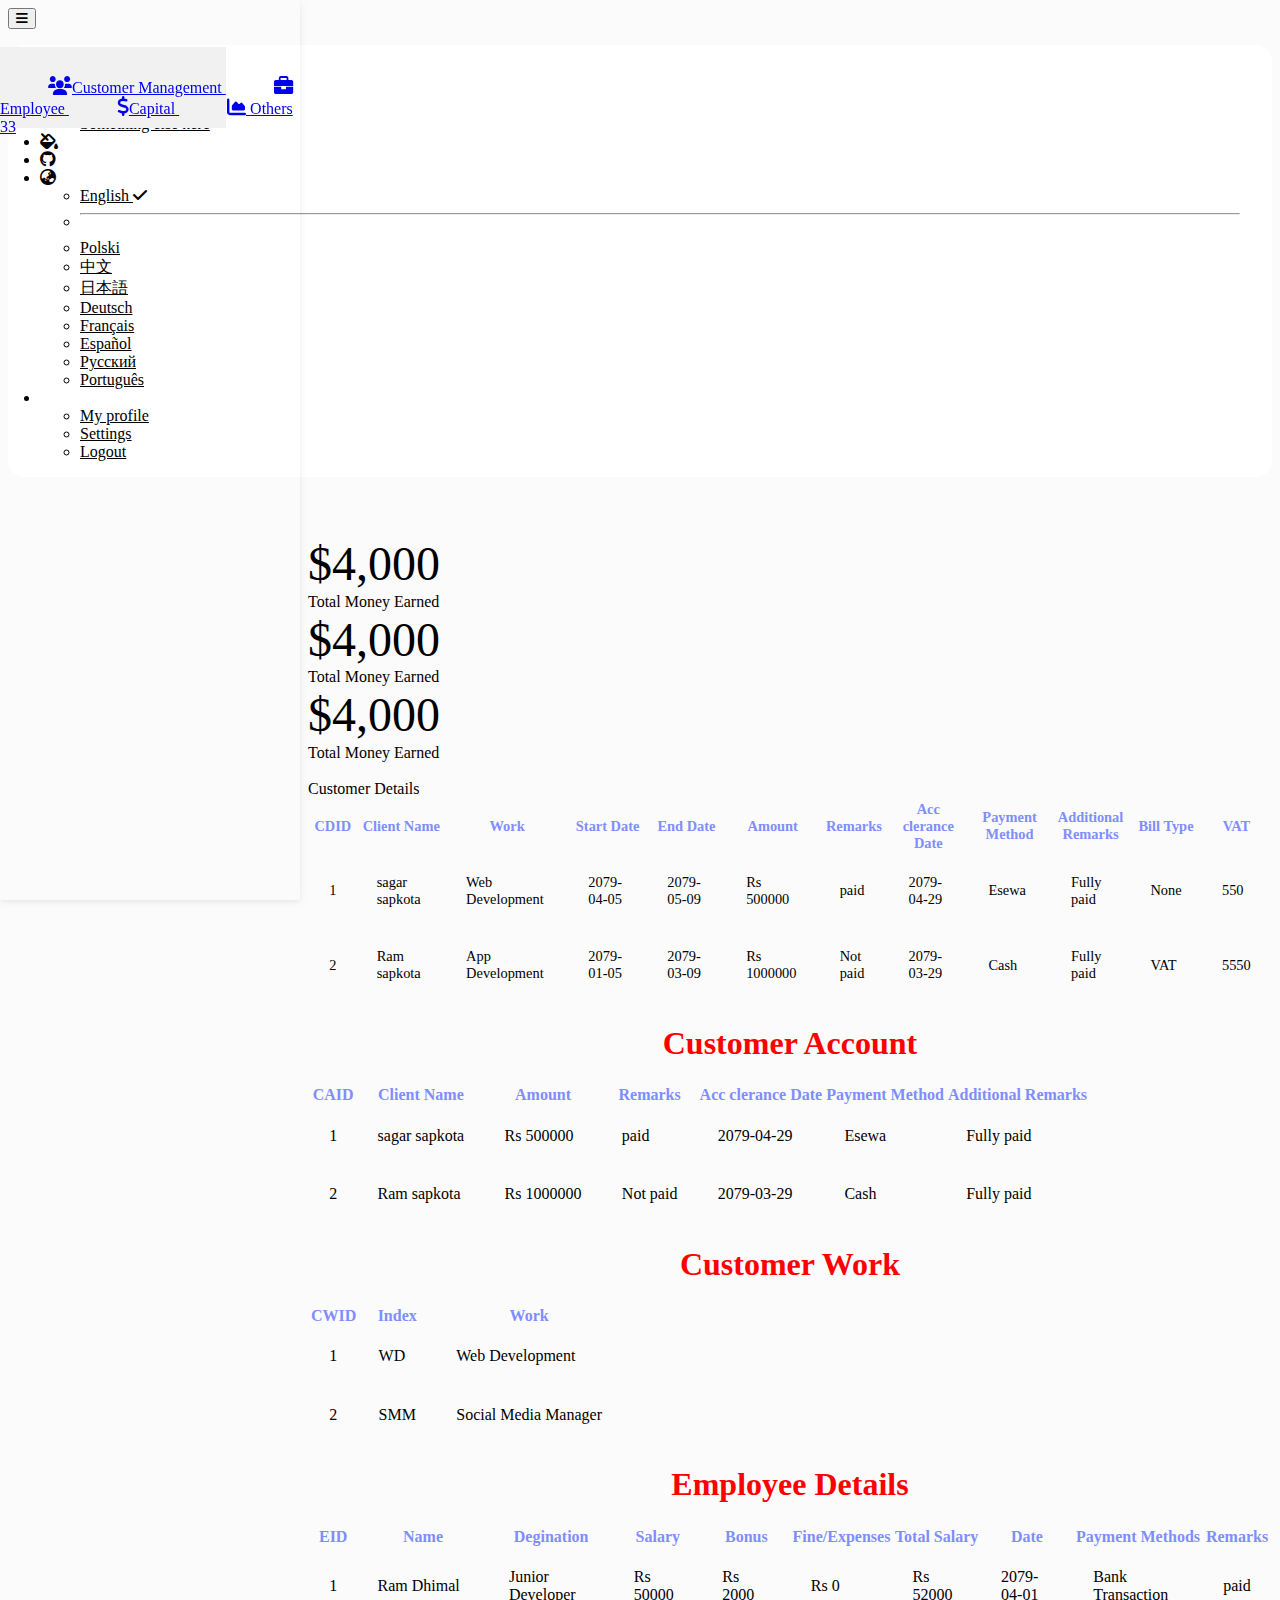
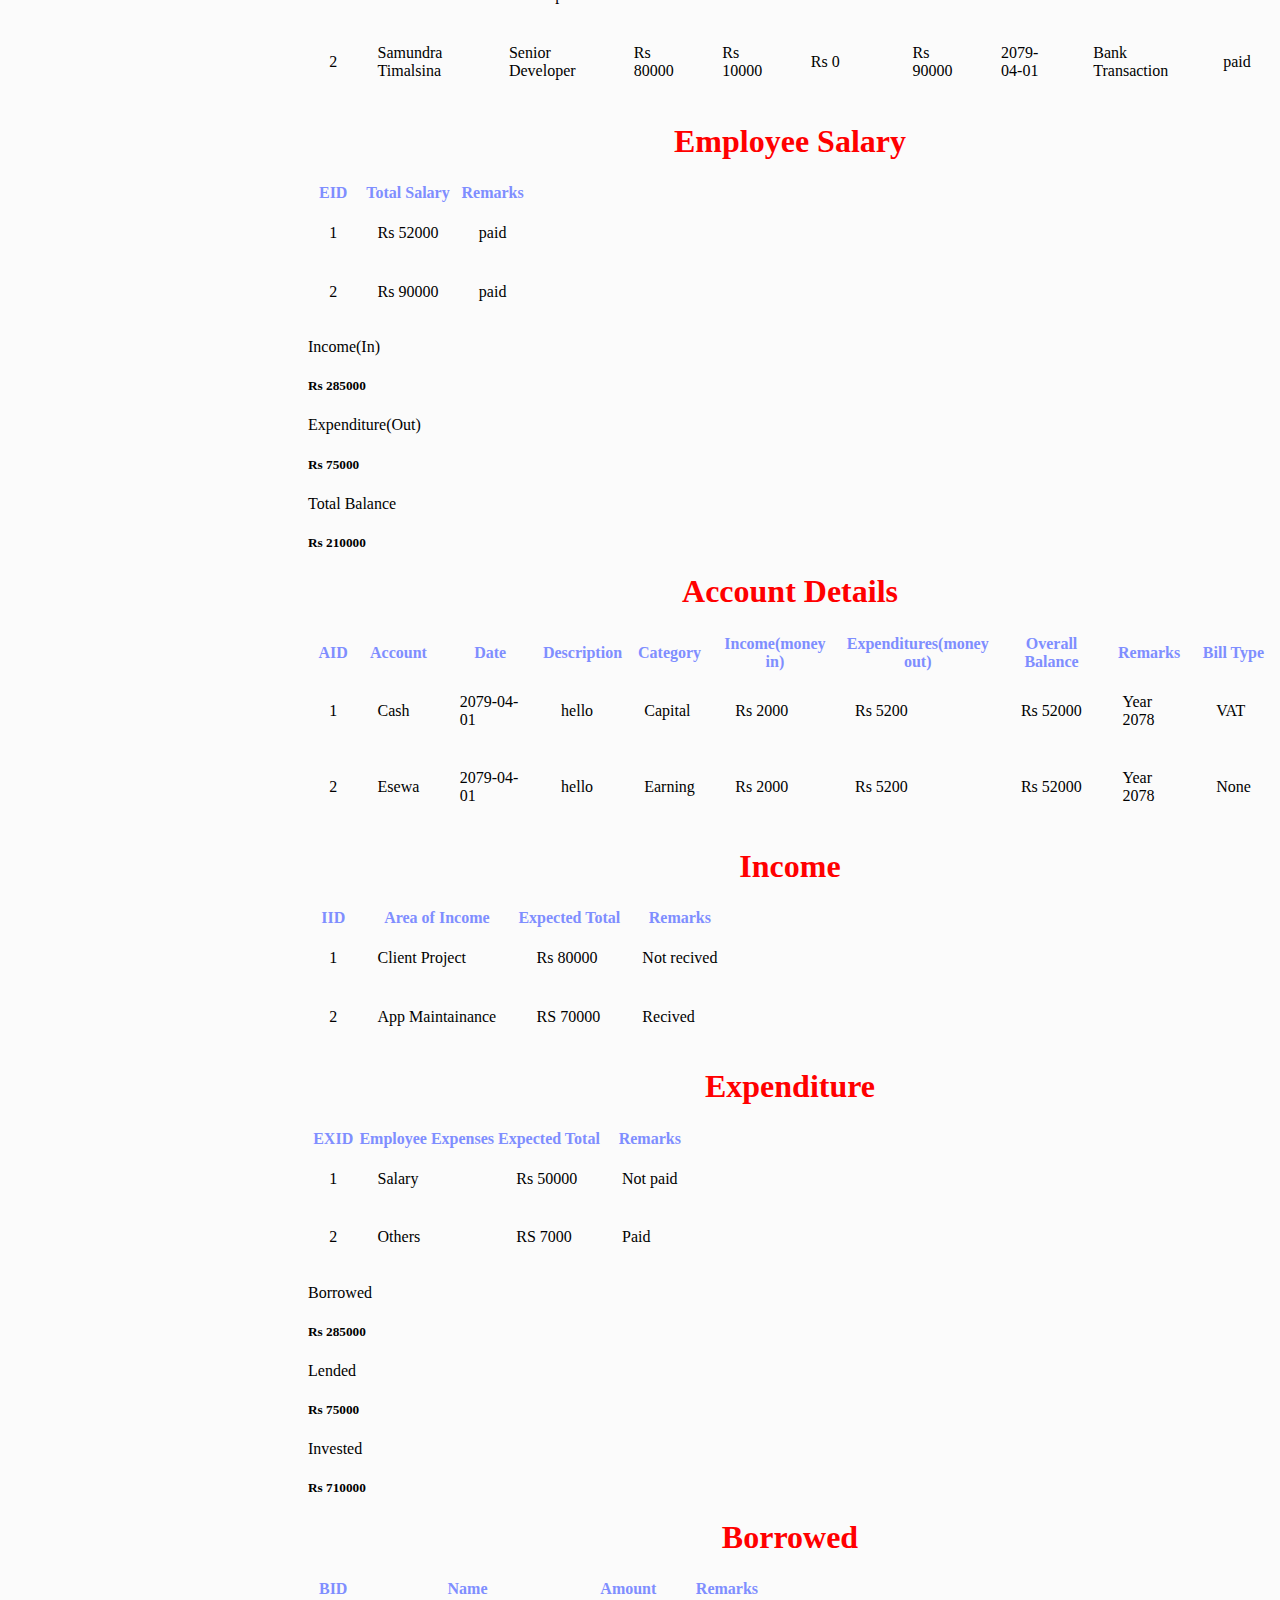
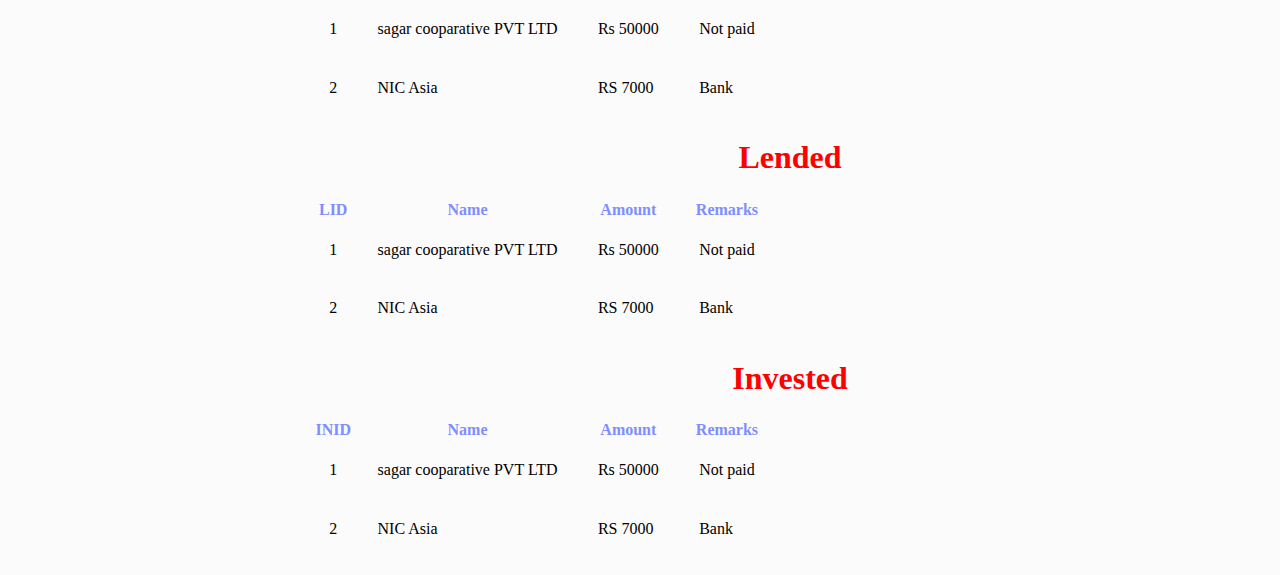
==== index.html @ b709293a "intial commit" ====
<!DOCTYPE html>
<html lang="en">

<head>
    <meta charset="UTF-8">
    <meta http-equiv="X-UA-Compatible" content="IE=edge">
    <meta name="viewport" content="width=device-width, initial-scale=1.0">


    <!-- Data table css -->
    <link rel="stylesheet" type="text/css" href="https://cdn.datatables.net/1.12.1/css/jquery.dataTables.css">

    <!-- mdbootstrap -->
    <!-- Font Awesome -->
    <link href="https://cdnjs.cloudflare.com/ajax/libs/font-awesome/6.0.0/css/all.min.css" rel="stylesheet" />
    <!-- Google Fonts -->
    <link href="https://fonts.googleapis.com/css?family=Roboto:300,400,500,700&display=swap" rel="stylesheet" />
    <!-- MDB -->
    <link href="https://cdnjs.cloudflare.com/ajax/libs/mdb-ui-kit/4.4.0/mdb.min.css" rel="stylesheet" />

    <!-- Custom CSS -->
    <link rel="stylesheet" href="style.css">

    <title>Finance Management System</title>
</head>



<body>



    <!--Main Navigation-->
    <header>

        <nav id="sidebarMenu" class="collapse d-lg-block sidebar collapse bg-white shadow">
            <div class="position-sticky">
                <div class="logo text-center">
                    <img height="200"
                        src="https://cdn.shopify.com/shopifycloud/hatchful_web_two/bundles/4a14e7b2de7f6eaf5a6c98cb8c00b8de.png"
                        alt="">
                </div>
                <div class="list-group list-group-flush mt-4">
                    <!-- Collapse 1 -->

                    <a class="list-group-item list-group-item-action py-3 ripple active-btn" href="#customerdetails_id">
                        <i class="fas fa-users me-3"></i><span>Customer Management </span>
                    </a>
                    <!-- Collapsed content -->

                    <!-- Collapse 2 -->
                    <a class="list-group-item list-group-item-action py-3 ripple" href="#employeedetails_id">
                        <i class="fas fa-briefcase me-3"></i><span>Employee</span>
                    </a>

                    <a class="list-group-item list-group-item-action py-3 ripple" href="#accountdetails_id">
                        <i class="fas fa-dollar-sign me-3"></i></i><span>Capital</span>
                    </a>

                    <a class="list-group-item  list-group-item-action py-3 ripple" href="#borrowed_id"></i><span
                            class="align-middle">
                            <i class="fas fa-chart-area me-3"></i>
                            Others
                        </span>
                        <span class="ms-3 badge badge-danger rounded-circle align-middle my-auto"
                            style="padding-top:0.6rem; width:2rem; height:2rem;">
                            33
                        </span>
                    </a>


                </div>
            </div>
        </nav>
        <!-- Sidebar -->
        <!-- Sidebar -->

        <nav id="main-navbar" class="navbar navbar-expand-lg fixed-top">
            <!-- Container wrapper -->



            <div class="container-fluid">
                <!-- Toggle button -->
                <button class="navbar-toggler" type="button" data-mdb-toggle="collapse" data-mdb-target="#sidebarMenu"
                    aria-controls="sidebarMenu" aria-expanded="false" aria-label="Toggle navigation">
                    <i class="fas fa-bars"></i>
                </button>

                <!-- Right links -->
                <ul class="navbar-nav ms-auto d-flex flex-row shadow">
                    <!-- Notification dropdown -->
                    <li class="nav-item dropdown">
                        <a class="nav-link me-3 me-lg-0 dropdown-toggle hidden-arrow" href="#"
                            id="navbarDropdownMenuLink" role="button" data-mdb-toggle="dropdown" aria-expanded="false">
                            <i class="fas fa-bell"></i>
                            <span class="badge rounded-pill badge-notification bg-danger">1</span>
                        </a>
                        <ul class="dropdown-menu dropdown-menu-end" aria-labelledby="navbarDropdownMenuLink">
                            <li><a class="dropdown-item" href="#">Some news</a></li>
                            <li><a class="dropdown-item" href="#">Another news</a></li>
                            <li>
                                <a class="dropdown-item" href="#">Something else here</a>
                            </li>
                        </ul>
                    </li>

                    <!-- Icon -->
                    <li class="nav-item">
                        <a class="nav-link me-3 me-lg-0" href="#">
                            <i class="fas fa-fill-drip"></i>
                        </a>
                    </li>
                    <!-- Icon -->
                    <li class="nav-item me-3 me-lg-0">
                        <a class="nav-link" href="#">
                            <i class="fab fa-github"></i>
                        </a>
                    </li>

                    <!-- Icon dropdown -->
                    <li class="nav-item dropdown">
                        <a class="nav-link me-3 me-lg-0 dropdown-toggle hidden-arrow" href="#" id="navbarDropdown"
                            role="button" data-mdb-toggle="dropdown" aria-expanded="false">
                            <i class="fa-solid fa-earth-asia"></i>
                            <i class="united kingdom flag m-0"></i>
                        </a>
                        <ul class="dropdown-menu dropdown-menu-end" aria-labelledby="navbarDropdown">
                            <li>
                                <a class="dropdown-item" href="#"><i class="united kingdom flag"></i>English
                                    <i class="fa fa-check text-success ms-2"></i></a>
                            </li>
                            <li>
                                <hr class="dropdown-divider" />
                            </li>
                            <li>
                                <a class="dropdown-item" href="#"><i class="poland flag"></i>Polski</a>
                            </li>
                            <li>
                                <a class="dropdown-item" href="#"><i class="china flag"></i>中文</a>
                            </li>
                            <li>
                                <a class="dropdown-item" href="#"><i class="japan flag"></i>日本語</a>
                            </li>
                            <li>
                                <a class="dropdown-item" href="#"><i class="germany flag"></i>Deutsch</a>
                            </li>
                            <li>
                                <a class="dropdown-item" href="#"><i class="france flag"></i>Français</a>
                            </li>
                            <li>
                                <a class="dropdown-item" href="#"><i class="spain flag"></i>Español</a>
                            </li>
                            <li>
                                <a class="dropdown-item" href="#"><i class="russia flag"></i>Русский</a>
                            </li>
                            <li>
                                <a class="dropdown-item" href="#"><i class="portugal flag"></i>Português</a>
                            </li>
                        </ul>
                    </li>

                    <!-- Avatar -->
                    <li class="nav-item dropdown">
                        <a class="nav-link dropdown-toggle hidden-arrow d-flex align-items-center" style="width:auto;"
                            id="navbarDropdownMenuLink" role="button" data-mdb-toggle="dropdown" aria-expanded="false">
                            <img src="https://media.istockphoto.com/photos/studio-portrait-of-african-man-for-id-passport-photo-picture-id944987450?k=20&m=944987450&s=170667a&w=0&h=npbCoygkkGN6brBljH-kvOHLlZQWVE8W62v4veiGiX8="
                                class="rounded-circle" height="30" alt="" loading="lazy" />
                        </a>
                        <ul class="dropdown-menu dropdown-menu-end" aria-labelledby="navbarDropdownMenuLink">
                            <li><a class="dropdown-item" href="#">My profile</a></li>
                            <li><a class="dropdown-item" href="#">Settings</a></li>
                            <li><a class="dropdown-item" href="#">Logout</a></li>
                        </ul>
                    </li>
                </ul>
            </div>
            <!-- Container wrapper -->
        </nav>
        <!-- Navbar -->
    </header>
    <!--Main Navigation-->


    <!--Main layout-->
    <main style="margin-top: 58px;">
        <div class="pt-4 px-5">
            <div class="row">
                <div class="col-lg-3">
                    <div class="card bg-warning mb-4 shadow rounded-9">
                        <div class="card-body text-white">
                            <div class="money fw-bold" style="font-size: 3rem;">$4,000</div>
                            <div class="text small">
                                Total Money Earned
                            </div>
                        </div>
                    </div>
                </div>
                <div class="col-lg-3">
                    <div class="card bg-info mb-4 shadow rounded-9">
                        <div class="card-body text-white">
                            <div class="money fw-bold" style="font-size: 3rem;">$4,000</div>
                            <div class="text small">
                                Total Money Earned
                            </div>
                        </div>
                    </div>
                </div>

                <div class="col-lg-3">
                    <div class="card bg-secondary mb-4 shadow rounded-9">
                        <div class="card-body text-white">
                            <div class="money fw-bold" style="font-size: 3rem;">$4,000</div>
                            <div class="text small">
                                Total Money Earned
                            </div>
                        </div>
                    </div>
                </div>
            </div>
            <!-- data tables -->
            <br>
            <div class="card rounded-6">
                <div class="card-body">
                    <div class="fs-2 fw-bold mb-4">Customer Details</div>
                    <table id="customerdetails_id" class="table table-sm text-muted" style="font-size: 0.9rem;">
                        <thead>
                            <tr>
                                <th>CDID</th>
                                <th>Client Name</th>
                                <th>Work</th>
                                <th>Start Date</th>
                                <th>End Date</th>
                                <th>Amount</th>
                                <th>Remarks</th>
                                <th>Acc clerance Date</th>
                                <th>Payment Method</th>
                                <th>Additional Remarks</th>
                                <th>Bill Type</th>
                                <th>VAT</th>
                            </tr>
                        </thead>
                        <tbody>
                            <tr>
                                <td>1</td>
                                <td>sagar sapkota</td>
                                <td>Web Development</td>
                                <td>2079-04-05</td>
                                <td>2079-05-09</td>
                                <td>Rs 500000</td>
                                <td>paid</td>
                                <td>2079-04-29</td>
                                <td><span class="badge badge-success">Esewa</span></td>
                                <td>Fully paid</td>
                                <td>None</td>
                                <td>550</td>

                            </tr>
                            <tr>
                                <td>2</td>
                                <td>Ram sapkota</td>
                                <td>App Development</td>
                                <td>2079-01-05</td>
                                <td>2079-03-09</td>
                                <td>Rs 1000000</td>
                                <td>Not paid</td>
                                <td>2079-03-29</td>
                                <td><span class="badge badge-info">Cash</span></td>
                                <td>Fully paid</td>
                                <td>VAT</td>
                                <td>5550</td>
                            </tr>
                        </tbody>
                    </table>
                </div>
            </div>

            <h1>Customer Account</h1>
            <table id="customeraccount_id" class="display">
                <thead>
                    <tr>
                        <th>CAID</th>
                        <th>Client Name</th>
                        <th>Amount</th>
                        <th>Remarks</th>
                        <th>Acc clerance Date</th>
                        <th>Payment Method</th>
                        <th>Additional Remarks</th>

                    </tr>
                </thead>
                <tbody>
                    <tr>
                        <td>1</td>
                        <td>sagar sapkota</td>
                        <td>Rs 500000</td>
                        <td>paid</td>
                        <td>2079-04-29</td>
                        <td>Esewa</td>
                        <td>Fully paid</td>


                    </tr>
                    <tr>
                        <td>2</td>
                        <td>Ram sapkota</td>
                        <td>Rs 1000000</td>
                        <td>Not paid</td>
                        <td>2079-03-29</td>
                        <td>Cash</td>
                        <td>Fully paid</td>

                    </tr>
                </tbody>
            </table>

            <h1>Customer Work</h1>
            <table id="customerwork_id" class="display">
                <thead>
                    <tr>
                        <th>CWID</th>
                        <th>Index</th>
                        <th>Work</th>
                    </tr>
                </thead>
                <tbody>
                    <tr>
                        <td>1</td>
                        <td>WD</td>
                        <td>Web Development</td>
                    </tr>

                    <tr>
                        <td>2</td>
                        <td>SMM</td>
                        <td>Social Media Manager</td>
                    </tr>
                </tbody>
            </table>

            <h1>Employee Details</h1>
            <table id="employeedetails_id">
                <thead>
                    <tr>
                        <th>EID</th>
                        <th>Name</th>
                        <th>Degination</th>
                        <th>Salary</th>
                        <th>Bonus</th>
                        <th>Fine/Expenses</th>
                        <th>Total Salary</th>
                        <th>Date</th>
                        <th>Payment Methods</th>
                        <th>Remarks</th>
                    </tr>
                </thead>
                <tbody>
                    <tr>
                        <td>1</td>
                        <td>Ram Dhimal</td>
                        <td>Junior Developer</td>
                        <td>Rs 50000</td>
                        <td>Rs 2000</td>
                        <td>Rs 0</td>
                        <td>Rs 52000</td>
                        <td>2079-04-01</td>
                        <td>Bank Transaction</td>
                        <td>paid</td>

                    </tr>

                    <tr>
                        <td>2</td>
                        <td>Samundra Timalsina</td>
                        <td>Senior Developer</td>
                        <td>Rs 80000</td>
                        <td>Rs 10000</td>
                        <td>Rs 0</td>
                        <td>Rs 90000</td>
                        <td>2079-04-01</td>
                        <td>Bank Transaction</td>
                        <td>paid</td>
                    </tr>
                </tbody>
            </table>


            <h1>Employee Salary</h1>
            <table id="employeesalary_id" class="display">
                <thead>
                    <tr>
                        <th>EID</th>
                        <th>Total Salary</th>
                        <th>Remarks</th>
                    </tr>
                </thead>
                <tbody>
                    <tr>
                        <td>1</td>
                        <td>Rs 52000</td>
                        <td>paid</td>

                    </tr>

                    <tr>
                        <td>2</td>
                        <td>Rs 90000</td>
                        <td>paid</td>
                    </tr>
                </tbody>
            </table>

            <!-- cards for income, expenditure and total balance -->


        </div>
        <div class="card text-white bg-success mb-3 rounded-9" style="max-width: 18rem;">
            <div class="card-header">Income(In)</div>
            <div class="card-body">
                <h5 class="card-title">Rs 285000</h5>
            </div>
        </div>
        <div class="card text-white bg-danger mb-3 rounded-9" style="max-width: 18rem;">
            <div class="card-header">Expenditure(Out)</div>
            <div class="card-body">
                <h5 class="card-title">Rs 75000</h5>
            </div>
        </div>
        </div>
        <div class="card text-body bg-info mb-3 rounded-9" style="max-width: 18rem;">
            <div class="card-header">Total Balance</div>
            <div class="card-body">
                <h5 class="card-title">Rs 210000</h5>
            </div>
        </div>



        <!-- table for account details -->
        <h1>Account Details</h1>
        <table id="accountdetails_id" class="display">
            <thead>
                <tr>
                    <th>AID</th>
                    <th>Account</th>
                    <th>Date</th>
                    <th>Description</th>
                    <th>Category</th>
                    <th>Income(money in)</th>
                    <th>Expenditures(money out)</th>
                    <th>Overall Balance</th>
                    <th>Remarks</th>
                    <th>Bill Type</th>

                </tr>
            </thead>
            <tbody>
                <tr>
                    <td>1</td>
                    <td>Cash</td>
                    <td>2079-04-01</td>
                    <td>hello</td>
                    <td>Capital</td>
                    <td>Rs 2000</td>
                    <td>Rs 5200</td>
                    <td>Rs 52000</td>
                    <td>Year 2078</td>
                    <td>VAT</td>

                </tr>

                <tr>
                    <td>2</td>
                    <td>Esewa</td>
                    <td>2079-04-01</td>
                    <td>hello</td>
                    <td>Earning</td>
                    <td>Rs 2000</td>
                    <td>Rs 5200</td>
                    <td>Rs 52000</td>
                    <td>Year 2078</td>
                    <td>None</td>
                </tr>
            </tbody>
        </table>


        <h1>Income</h1>
        <table id="income_id" class="display">
            <thead>
                <tr>
                    <th>IID</th>
                    <th>Area of Income</th>
                    <th>Expected Total</th>
                    <th>Remarks</th>
                </tr>
            </thead>
            <tbody>
                <tr>
                    <td>1</td>
                    <td>Client Project</td>
                    <td>Rs 80000</td>
                    <td>Not recived</td>
                </tr>

                <tr>
                    <td>2</td>
                    <td>App Maintainance</td>
                    <td>RS 70000</td>
                    <td>Recived</td>
                </tr>
            </tbody>
        </table>



        <h1>Expenditure</h1>
        <table id="expenses_id" class="display">
            <thead>
                <tr>
                    <th>EXID</th>
                    <th>Employee Expenses</th>
                    <th>Expected Total</th>
                    <th>Remarks</th>
                </tr>
            </thead>
            <tbody>
                <tr>
                    <td>1</td>
                    <td>Salary</td>
                    <td>Rs 50000</td>
                    <td>Not paid</td>
                </tr>

                <tr>
                    <td>2</td>
                    <td>Others</td>
                    <td>RS 7000</td>
                    <td>Paid</td>
                </tr>
            </tbody>
        </table>


        </div>
        <div class="card text-white bg-success mb-3" style="max-width: 18rem;">
            <div class="card-header">Borrowed</div>
            <div class="card-body">
                <h5 class="card-title">Rs 285000</h5>
            </div>
        </div>
        <div class="card text-white bg-danger mb-3" style="max-width: 18rem;">
            <div class="card-header">Lended</div>
            <div class="card-body">
                <h5 class="card-title">Rs 75000</h5>
            </div>
        </div>
        </div>
        <div class="card text-body bg-info mb-3" style="max-width: 18rem;">
            <div class="card-header">Invested</div>
            <div class="card-body">
                <h5 class="card-title">Rs 710000</h5>
            </div>
        </div>


        <h1>Borrowed</h1>
        <table id="borrowed_id" class="display">
            <thead>
                <tr>
                    <th>BID</th>
                    <th>Name</th>
                    <th>Amount</th>
                    <th>Remarks</th>
                </tr>
            </thead>
            <tbody>
                <tr>
                    <td>1</td>
                    <td>sagar cooparative PVT LTD </td>
                    <td>Rs 50000</td>
                    <td>Not paid</td>
                </tr>

                <tr>
                    <td>2</td>
                    <td>NIC Asia </td>
                    <td>RS 7000</td>
                    <td>Bank</td>
                </tr>
            </tbody>
        </table>

        <h1>Lended</h1>
        <table id="lended_id" class="display">
            <thead>
                <tr>
                    <th>LID</th>
                    <th>Name</th>
                    <th>Amount</th>
                    <th>Remarks</th>
                </tr>
            </thead>
            <tbody>
                <tr>
                    <td>1</td>
                    <td>sagar cooparative PVT LTD </td>
                    <td>Rs 50000</td>
                    <td>Not paid</td>
                </tr>

                <tr>
                    <td>2</td>
                    <td>NIC Asia </td>
                    <td>RS 7000</td>
                    <td>Bank</td>
                </tr>
            </tbody>
        </table>

        <h1>Invested</h1>
        <table id="invested_id" class="display">
            <thead>
                <tr>
                    <th>INID</th>
                    <th>Name</th>
                    <th>Amount</th>
                    <th>Remarks</th>
                </tr>
            </thead>
            <tbody>
                <tr>
                    <td>1</td>
                    <td>sagar cooparative PVT LTD </td>
                    <td>Rs 50000</td>
                    <td>Not paid</td>
                </tr>

                <tr>
                    <td>2</td>
                    <td>NIC Asia </td>
                    <td>RS 7000</td>
                    <td>Bank</td>
                </tr>
            </tbody>
        </table>





    </main>
    <!--Main layout-->




    <!-- Jquery -->
    <script src="https://ajax.googleapis.com/ajax/libs/jquery/3.6.0/jquery.min.js"></script>


    <!-- datatable javascript -->
    <script type="text/javascript" charset="utf8"
        src="https://cdn.datatables.net/1.12.1/js/jquery.dataTables.js"></script>

    <!-- MDB -->
    <script type="text/javascript" src="https://cdnjs.cloudflare.com/ajax/libs/mdb-ui-kit/4.4.0/mdb.min.js"></script>

    <script>
        $(document).ready(function () {
            $('#customerdetails_id').DataTable({
                width: '100%',
            });
            $('#customeraccount_id').DataTable();
            $('#customerwork_id').DataTable();
            $('#employeedetails_id').DataTable();
            $('#employeesalary_id').DataTable();
            $('#accountdetails_id').DataTable();
            $('#income_id').DataTable();
            $('#expenses_id').DataTable();
            $('#borrowed_id').DataTable();
            $('#lended_id').DataTable();
            $('#invested_id').DataTable();




        });
    </script>

    <script src="./code.js"></script>

</body>

</html>
---- style.css ----
body {
    background: #fbfbfb;
}

@media (min-width: 991.98px) {
    main {
        padding-left: 300px;
    }
}



/* Sidebar */
.sidebar {
    position: fixed;
    top: 0;
    bottom: 0;
    left: 0;
    padding: 58px 0 0;


    /* Height of navbar */

    box-shadow: 0 2px 5px 0 rgb(0 0 0 / 5%),
        0 2px 10px 0 rgb(0 0 0 / 5%);
    width: 300px;
    z-index: 600;
}

@media (max-width: 991.98px) {
    .sidebar {
        width: 100%;

    }
}

.sidebar .active {
    border-radius: 5px;
    box-shadow: 0 2px 5px 0 rgb(0 0 0 / 16%), 0 2px 10px 0 rgb(0 0 0 / 12%);
}

.sidebar-sticky {
    position: relative;
    top: 0;
    height: calc(100vh - 48px);
    padding-top: 0.5rem;
    overflow-x: hidden;
    overflow-y: auto;
    /* Scrollable contents if viewport is shorter than content. */
}

.navbar-nav {
    background-color: white;
    padding: 1rem 2rem;
    border-radius: 1rem;
}

.navbar-nav a {
    color: var(--mdb-warning);
}

.navbar-nav a .badge {
    background-color: black !important;

}

#main-navbar {
    box-shadow: none;
}

h1 {
    text-align: center;
    color: red;
}

th {
    color: rgb(127, 142, 255);
}

/* card modification */


.card h3,
p {
    text-align: center;
}

table,
.dataTables_filter {
    margin-bottom: 1rem;
}


.dataTables_info,
.dataTables_paginate {
    margin-top: 1rem;
}

td {
    padding: 1.2rem !important;
}

.card .money {
    line-height: 1.2;
}

/*  sidebar menu gap distance */



.list-group-flush>.list-group-item {
    border-width: 0;
    padding: 2rem 0 2rem 3rem !important;
}

.list-group-flush>.list-group-item.active-btn {
    border-right: 3px groove var(--mdb-warning);
    background-color: #f1f1f1;
}


.title {
    text-align: center;
}


#sidebarMenu i {
    font-size: 1.2rem;
}
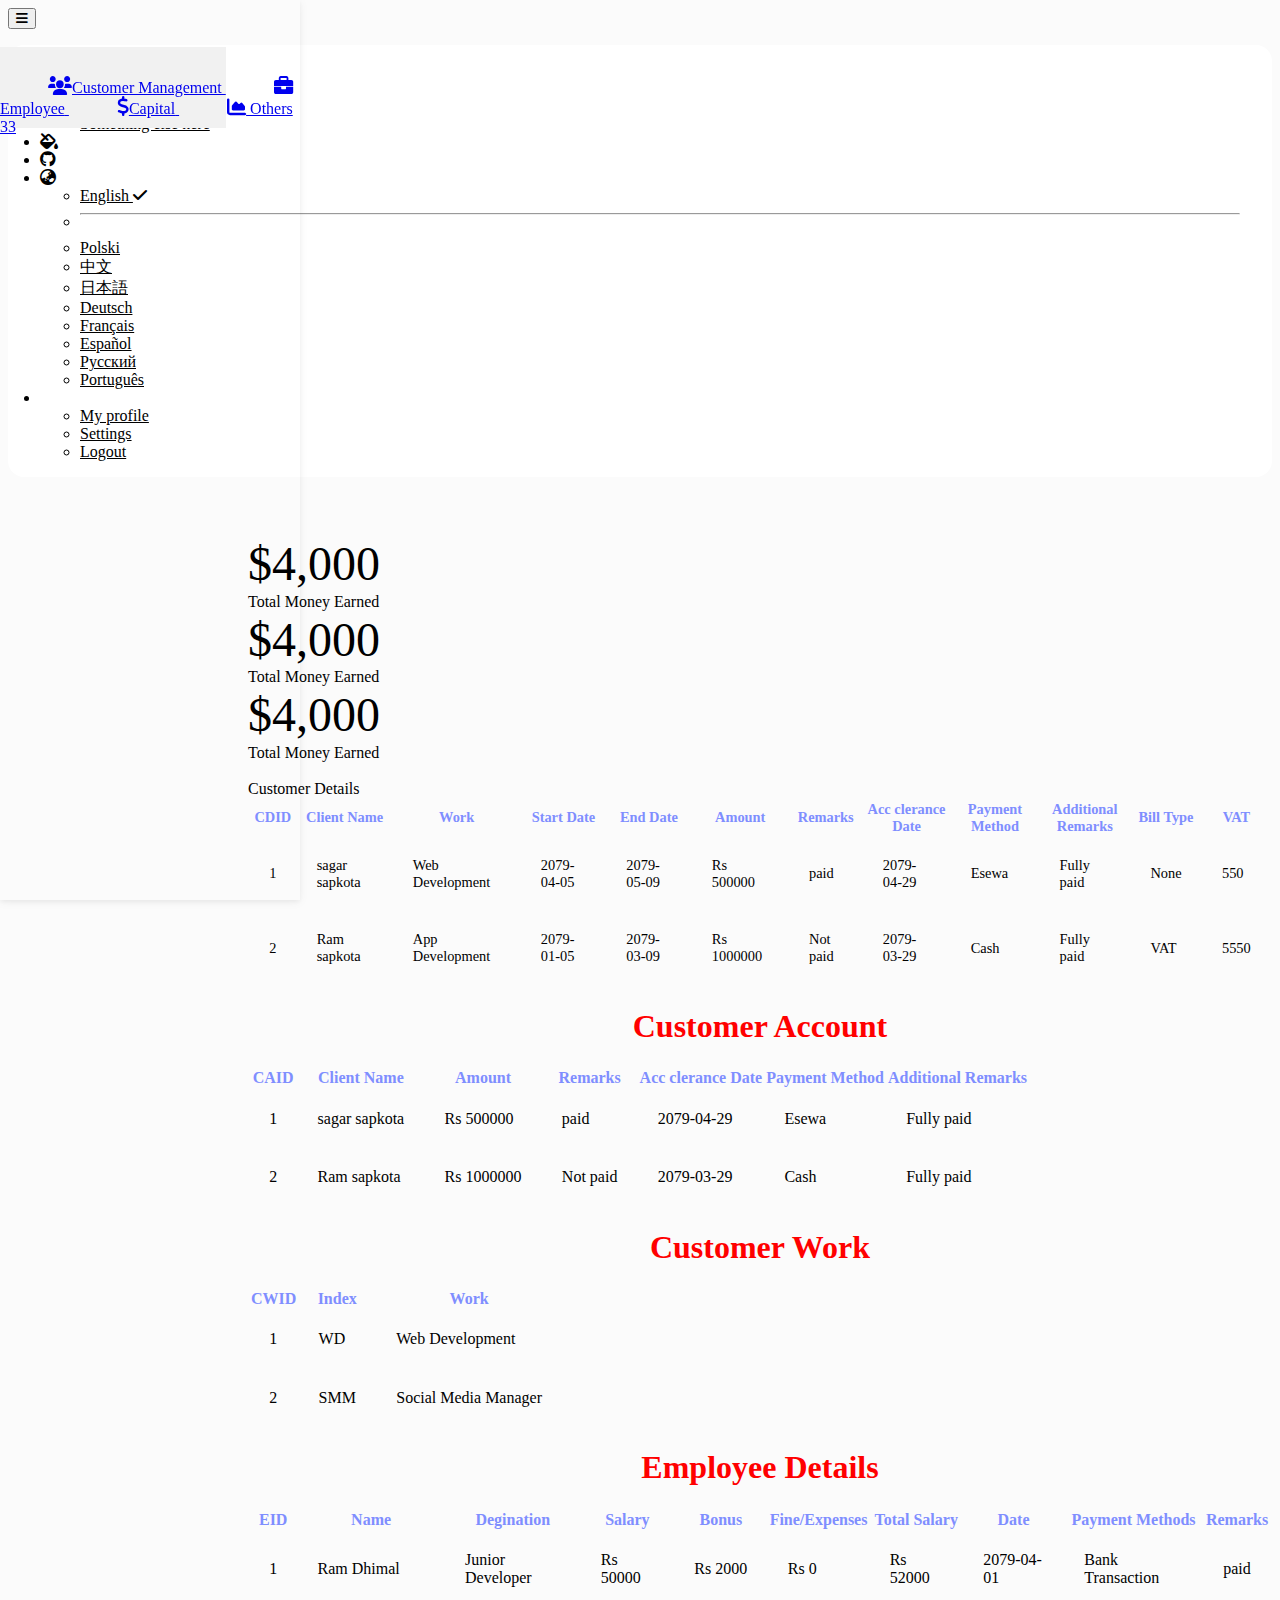
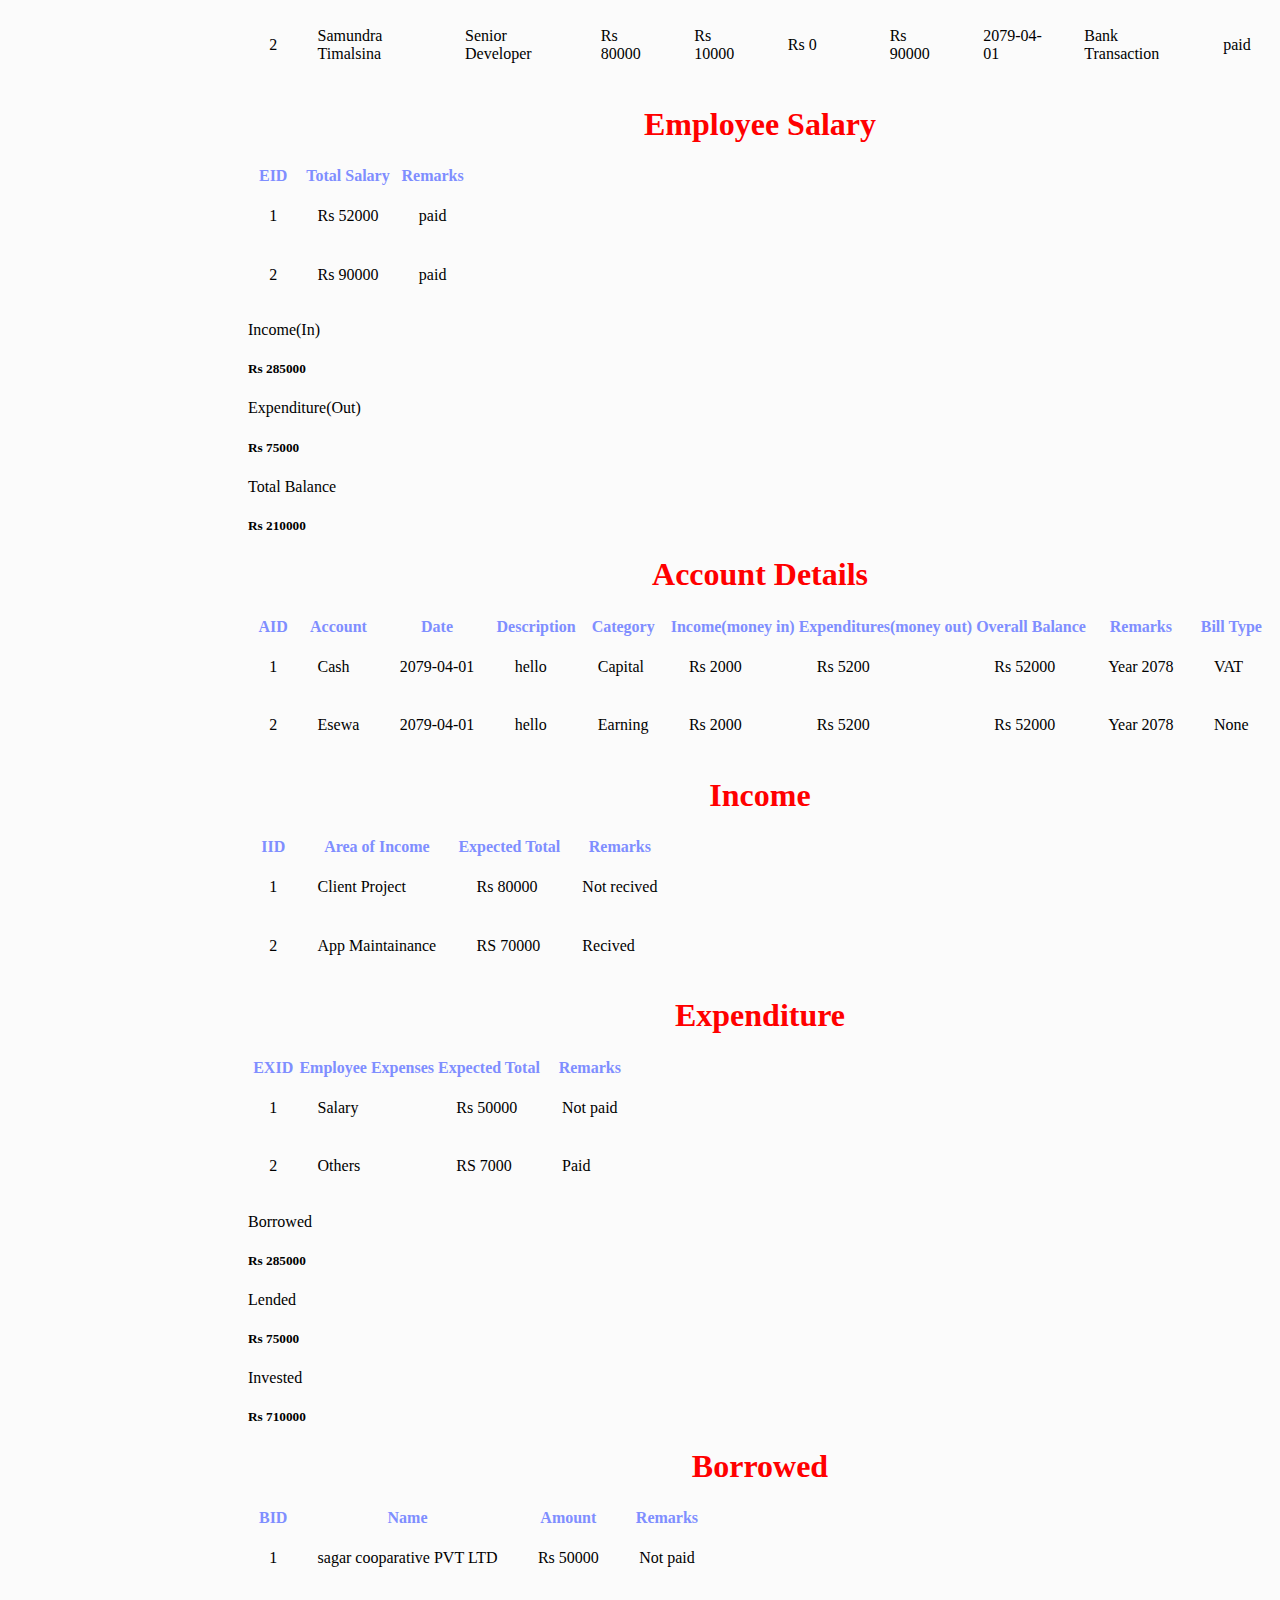
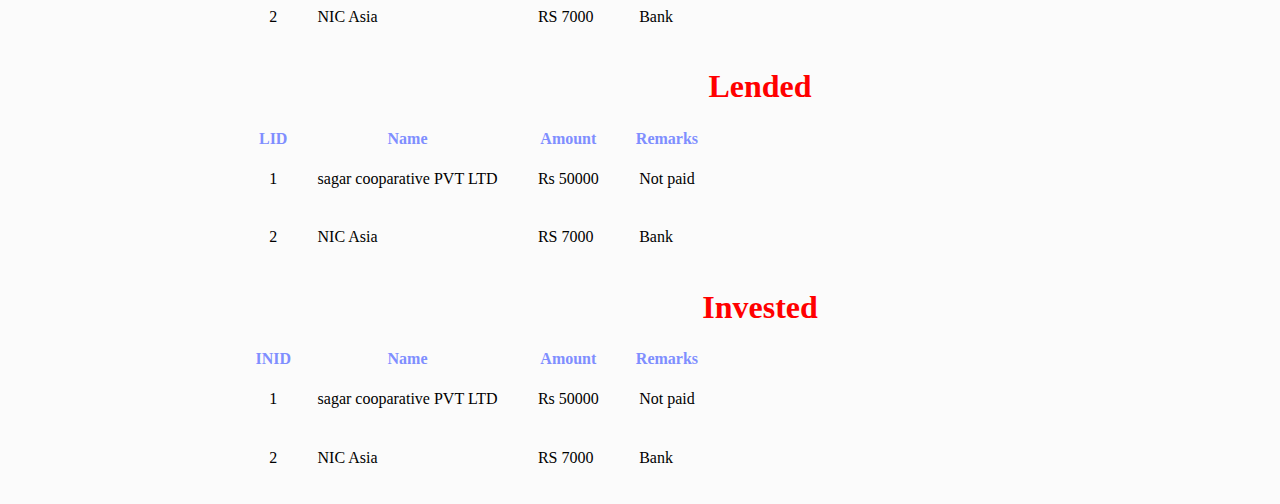
==== commit dc6d413b: "removed homepage" ====
--- a/index.html
+++ b/index.html
@@ -179,6 +179,7 @@
         </nav>
         <!-- Navbar -->
     </header>
+    
     <!--Main Navigation-->
 
 
--- a/style.css
+++ b/style.css
@@ -4,7 +4,7 @@
 
 @media (min-width: 991.98px) {
     main {
-        padding-left: 300px;
+        padding-left: 240px;
     }
 }
 
